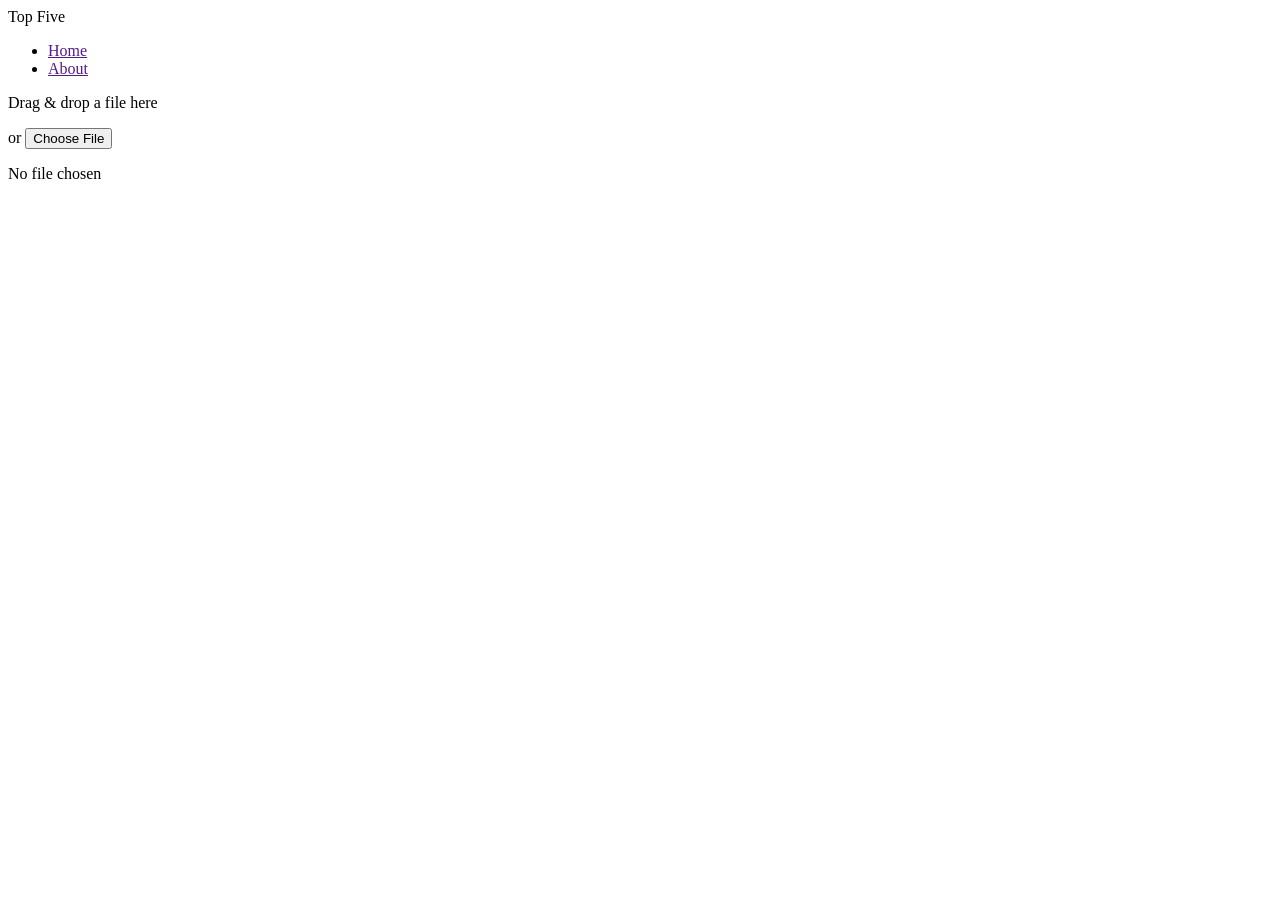
==== webapp/templates/index.html @ 843b362e "file input" ====
<!DOCTYPE html>
<html lang="en">
<head>
    <meta charset="UTF-8">
    <meta name="viewport" content="width=device-width, initial-scale=1.0">
    <title>Top Five</title>
    <link rel="stylesheet" href="../css/index.css">
</head>
<body>
    <nav class="navbar">
        <div class="nav-logo">Top Five</div>
        <ul class="nav-links">
            <li><a href="">Home</a></li>
            <li><a href="">About</a></li>
        </ul>
    </nav>

    <main class="input">
        <form id="upload-form" enctype="multipart/form-data">
            <input type="file" id="file-input" name="file" hidden>
            <div id="drop-zone">
                <p>Drag &amp; drop a file here</p>
                <span>or</span>
                <button type="button" id="upload" onclick="document.getElementById('file-input').click()">
                    Choose File
                </button>
                <p id="file-name">No file chosen</p>
            </div>
        </form>
    </main>

    <script>
        const dropZone = document.getElementById("drop-zone");
        const fileInput = document.getElementById("file-input");
        const fileName = document.getElementById("file-name");

        dropZone.addEventListener("dragover", (e) => {
            e.preventDefault();
            dropZone.classList.add("dragover");
        });

        dropZone.addEventListener("dragleave", () => {
            dropZone.classList.remove("dragover");
        });

        dropZone.addEventListener("drop", (e) => {
            e.preventDefault();
            dropZone.classList.remove("dragover");
            const file = e.dataTransfer.files[0];
            if (file) {
                fileInput.files = e.dataTransfer.files;
                fileName.textContent = file.name;
            }
        });

        fileInput.addEventListener("change", () => {
            fileName.textContent = fileInput.files[0] ? fileInput.files[0].name : "No file chosen";
        });
    </script>

</body>
</html>
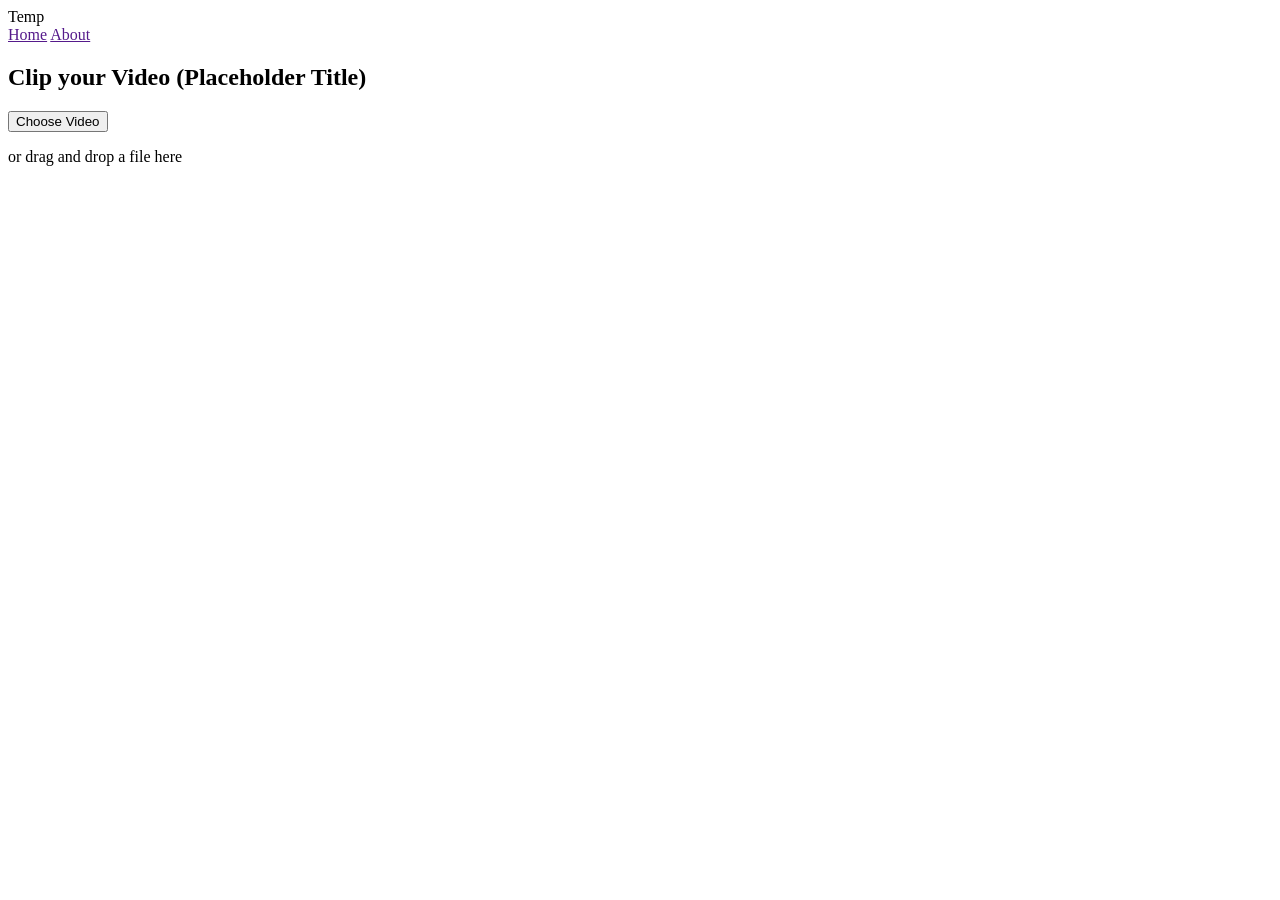
==== commit 9f0ac244: "new route for analysis w/ file" ====
--- a/webapp/templates/index.html
+++ b/webapp/templates/index.html
@@ -4,58 +4,62 @@
     <meta charset="UTF-8">
     <meta name="viewport" content="width=device-width, initial-scale=1.0">
     <title>Top Five</title>
-    <link rel="stylesheet" href="../css/index.css">
+
+    <link rel="preconnect" href="https://fonts.googleapis.com">
+    <link rel="preconnect" href="https://fonts.gstatic.com" crossorigin>
+    <link href="https://fonts.googleapis.com/css2?family=Noto+Sans+Display:ital,wght@0,100..900;1,100..900&display=swap" rel="stylesheet">
+    <link rel="stylesheet" href="{{ url_for('static', filename='index.css') }}">
 </head>
+
 <body>
     <nav class="navbar">
-        <div class="nav-logo">Top Five</div>
-        <ul class="nav-links">
-            <li><a href="">Home</a></li>
-            <li><a href="">About</a></li>
-        </ul>
+        <div class="nav-logo">Temp</div>
+        <div class="nav-links">
+            <a href="">Home</a>
+            <a href="">About</a>
+        </div>
     </nav>
 
-    <main class="input">
-        <form id="upload-form" enctype="multipart/form-data">
+    <main class="input" id="drop-zone">
+        <h2> Clip your Video (Placeholder Title) </h2>
+        <form id="upload-form" action="/upload" method="POST" enctype="multipart/form-data">
             <input type="file" id="file-input" name="file" hidden>
-            <div id="drop-zone">
-                <p>Drag &amp; drop a file here</p>
-                <span>or</span>
-                <button type="button" id="upload" onclick="document.getElementById('file-input').click()">
-                    Choose File
-                </button>
-                <p id="file-name">No file chosen</p>
-            </div>
+            <button type="button" id="upload" onclick="document.getElementById('file-input').click()">
+                Choose Video
+            </button>
+            <p>or drag and drop a file here</p>
         </form>
     </main>
 
     <script>
-        const dropZone = document.getElementById("drop-zone");
-        const fileInput = document.getElementById("file-input");
-        const fileName = document.getElementById("file-name");
+        const dropZone = document.getElementById("drop-zone")
+        const fileInput = document.getElementById("file-input")
+        const fileName = document.getElementById("file-name")
 
         dropZone.addEventListener("dragover", (e) => {
             e.preventDefault();
-            dropZone.classList.add("dragover");
-        });
+            dropZone.classList.add("dragover")
+        })
 
         dropZone.addEventListener("dragleave", () => {
-            dropZone.classList.remove("dragover");
-        });
+            dropZone.classList.remove("dragover")
+        })
 
         dropZone.addEventListener("drop", (e) => {
             e.preventDefault();
-            dropZone.classList.remove("dragover");
-            const file = e.dataTransfer.files[0];
+            dropZone.classList.remove("dragover")
+            const file = e.dataTransfer.files[0]
             if (file) {
-                fileInput.files = e.dataTransfer.files;
-                fileName.textContent = file.name;
+                fileInput.files = e.dataTransfer.files
+                document.getElementById("upload-form").submit()
             }
-        });
+        })
 
         fileInput.addEventListener("change", () => {
-            fileName.textContent = fileInput.files[0] ? fileInput.files[0].name : "No file chosen";
-        });
+            if (fileInput.files[0]) {
+                document.getElementById("upload-form").submit()
+            }
+        })
     </script>
 
 </body>
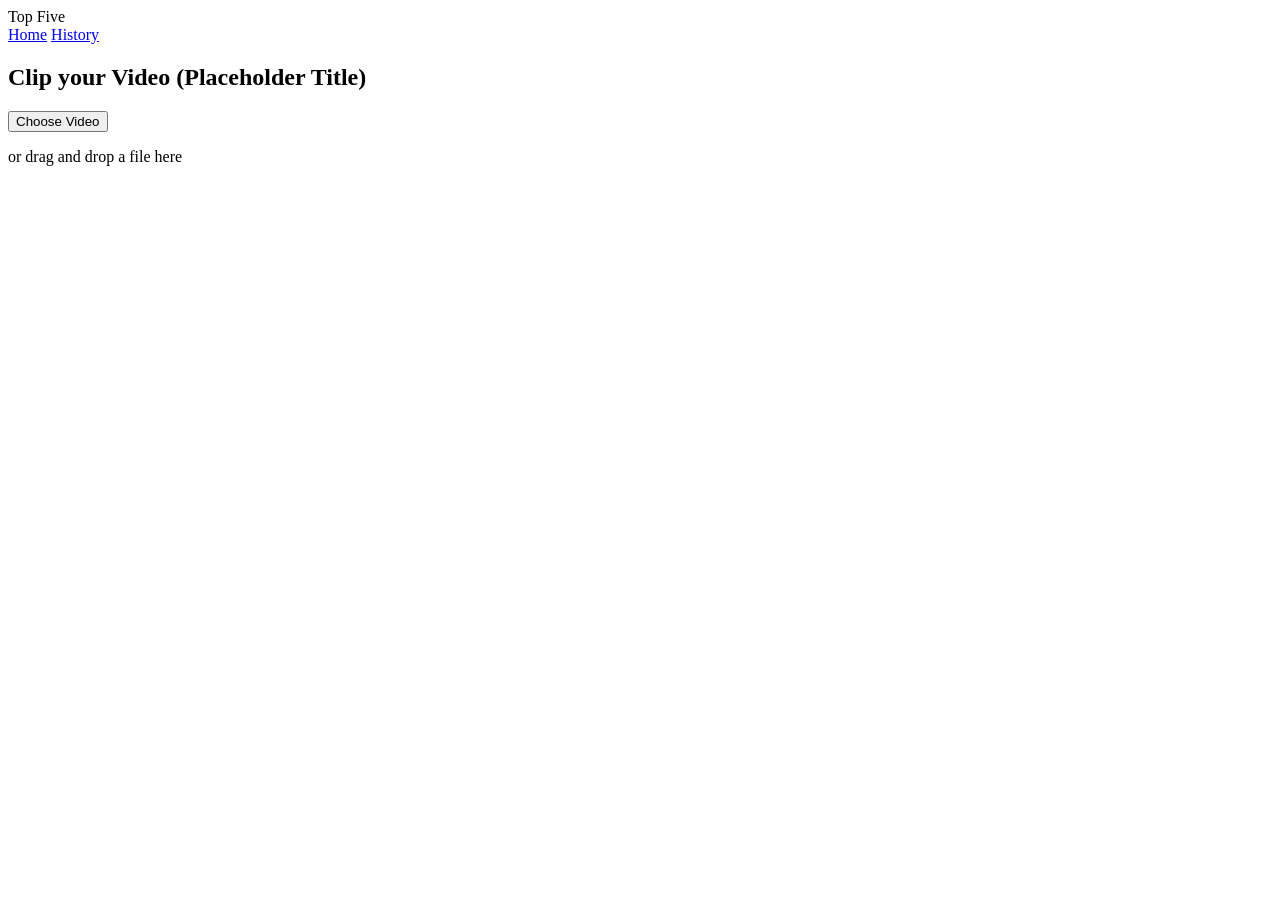
==== commit 3f74afc6: "Add job history page and tighten clip results UI" ====
--- a/webapp/templates/index.html
+++ b/webapp/templates/index.html
@@ -13,17 +13,16 @@
 
 <body>
     <nav class="navbar">
-        <div class="nav-logo">Temp</div>
+        <div class="nav-logo">Top Five</div>
         <div class="nav-links">
-            <a href="">Home</a>
-            <a href="">About</a>
+            <a href="/">Home</a>
+            <a href="/history">History</a>
         </div>
     </nav>
 
     <main class="input" id="drop-zone">
         <h2> Clip your Video (Placeholder Title) </h2>
-        <form id="upload-form" action="/upload" method="POST" enctype="multipart/form-data">
-            <input type="file" id="file-input" name="file" hidden>
+        <form id="upload-form" action="/upload-video" method="POST" enctype="multipart/form-data">            <input type="file" id="file-input" name="video" accept="video/*" hidden>            
             <button type="button" id="upload" onclick="document.getElementById('file-input').click()">
                 Choose Video
             </button>
@@ -34,7 +33,10 @@
     <script>
         const dropZone = document.getElementById("drop-zone")
         const fileInput = document.getElementById("file-input")
-        const fileName = document.getElementById("file-name")
+        
+        function isVideo(file) {
+        return file && file.type.startsWith("video/")
+        }
 
         dropZone.addEventListener("dragover", (e) => {
             e.preventDefault();
@@ -46,19 +48,30 @@
         })
 
         dropZone.addEventListener("drop", (e) => {
-            e.preventDefault();
+            e.preventDefault()
             dropZone.classList.remove("dragover")
+
             const file = e.dataTransfer.files[0]
-            if (file) {
-                fileInput.files = e.dataTransfer.files
-                document.getElementById("upload-form").submit()
+
+            if (!isVideo(file)) {
+                alert("Please upload a video file.")
+                return
             }
+
+            fileInput.files = e.dataTransfer.files
+            document.getElementById("upload-form").submit()
         })
 
         fileInput.addEventListener("change", () => {
-            if (fileInput.files[0]) {
-                document.getElementById("upload-form").submit()
+            const file = fileInput.files[0]
+
+            if (!isVideo(file)) {
+                alert("Please upload a video file.")
+                fileInput.value = ""
+                return
             }
+
+            document.getElementById("upload-form").submit()
         })
     </script>
 
